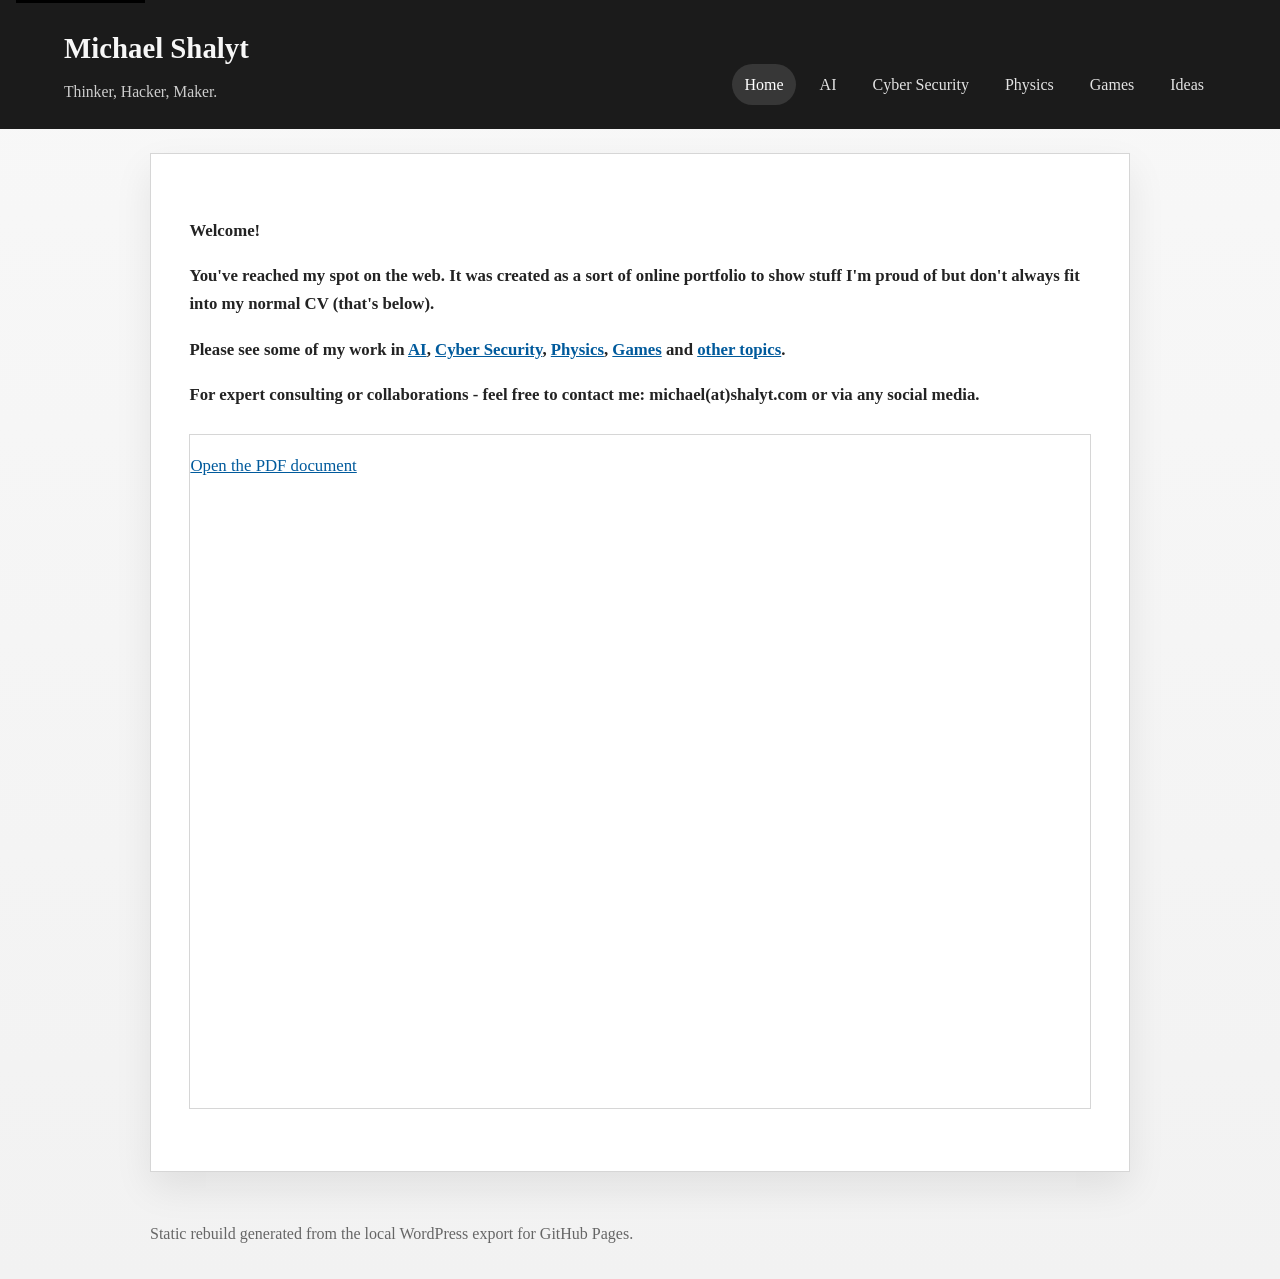
==== index.html @ 5168324e "GitHub Pages rebuild from shalyt.com WordPress export" ====
<!DOCTYPE html>
<html lang="en">
<head>
  <meta charset="utf-8" />
  <meta name="viewport" content="width=device-width, initial-scale=1" />
  <title>Michael Shalyt</title>
  <meta name="description" content="Thinker, Hacker, Maker." />
  <link rel="canonical" href="https://shalyt.com/" />
  <meta property="og:type" content="website" />
  <meta property="og:title" content="Michael Shalyt" />
  <meta property="og:description" content="Thinker, Hacker, Maker." />
  <meta property="og:url" content="https://shalyt.com/" />
  <meta property="og:image" content="https://shalyt.com/media/cropped-IMG_7337_Grey.jpg" />
  <link rel="icon" href="/media/cropped-IMG_7337_Grey.jpg" />
  <link rel="stylesheet" href="/assets/styles.css" />
</head>
<body class="page-home">
  <a class="skip-link" href="#content">Skip to content</a>
  <header class="site-header">
    <div class="site-brand">
      <a href="/">Michael Shalyt</a>
      <p>Thinker, Hacker, Maker.</p>
    </div>
    <nav class="site-nav"><a href="/" class="is-active">Home</a><a href="/ai/">AI</a><a href="/cyber-security/">Cyber Security</a><a href="/physics/">Physics</a><a href="/games/">Games</a><a href="/ideas-2/">Ideas</a></nav>
  </header>
  <main id="content" class="page-shell">
    <article class="page-content">
<div class="wp-block-group">
<div class="wp-block-group">
<p><strong>Welcome!</strong></p>

<p><strong>You've reached my spot on the web. It was created as a sort of online portfolio to show stuff I'm proud of but don't always fit into my normal CV (that's below).</strong></p>

<p><strong>Please see some of my work in <a href="/ai/">AI</a>, <a href="/cyber-security/">Cyber Security</a>, <a href="/physics/">Physics</a>, <a href="/games/">Games</a> and <a href="/ideas-2/">other topics</a>.</strong></p>

<p><strong>For expert consulting or collaborations - feel free to contact me: michael(at)shalyt.com or via any social media.</strong></p>
</div>
</div>

<div class="pdf-embed"><object data="/media/MichaelShalyt_2025_anon.pdf" type="application/pdf"><p><a href="/media/MichaelShalyt_2025_anon.pdf">Open the PDF document</a></p></object></div>
    </article>
  </main>
  <footer class="site-footer">
    <p>Static rebuild generated from the local WordPress export for GitHub Pages.</p>
  </footer>
</body>
</html>
---- assets/styles.css ----
﻿:root {
  --page-bg: #f2f2f2;
  --surface: #ffffff;
  --surface-border: #d6d6d6;
  --text: #232323;
  --muted: #666666;
  --link: #005a9c;
  --link-hover: #003f6d;
  --header-bg: #1b1b1b;
  --header-text: #f7f7f7;
  --shadow: 0 16px 36px rgba(0, 0, 0, 0.08);
}

* {
  box-sizing: border-box;
}

html {
  scroll-behavior: smooth;
}

body {
  margin: 0;
  color: var(--text);
  background: linear-gradient(180deg, #f8f8f8 0%, var(--page-bg) 100%);
  font-family: Georgia, "Times New Roman", serif;
  line-height: 1.7;
}

a {
  color: var(--link);
}

a:hover,
a:focus-visible {
  color: var(--link-hover);
}

img,
object,
iframe {
  display: block;
  max-width: 100%;
}

.skip-link {
  position: absolute;
  left: 1rem;
  top: -3rem;
  padding: 0.75rem 1rem;
  background: #000;
  color: #fff;
}

.skip-link:focus {
  top: 1rem;
}

.site-header {
  display: flex;
  justify-content: space-between;
  align-items: flex-end;
  gap: 1.5rem;
  padding: 1.5rem 5vw;
  background: var(--header-bg);
  color: var(--header-text);
}

.site-brand a {
  color: inherit;
  text-decoration: none;
  font-size: 1.8rem;
  font-weight: 700;
}

.site-brand p {
  margin: 0.35rem 0 0;
  color: rgba(255, 255, 255, 0.78);
  font-size: 0.98rem;
}

.site-nav {
  display: flex;
  flex-wrap: wrap;
  gap: 0.75rem;
}

.site-nav a {
  padding: 0.45rem 0.75rem;
  border-radius: 999px;
  color: rgba(255, 255, 255, 0.88);
  text-decoration: none;
}

.site-nav a.is-active,
.site-nav a:hover,
.site-nav a:focus-visible {
  background: rgba(255, 255, 255, 0.12);
  color: #fff;
}

.page-shell {
  width: min(980px, calc(100% - 1.5rem));
  margin: 1.5rem auto 3rem;
}

.page-content {
  padding: clamp(1.25rem, 3vw, 2.5rem);
  background: var(--surface);
  border: 1px solid var(--surface-border);
  box-shadow: var(--shadow);
}

.page-content > :first-child {
  margin-top: 0;
}

.page-content p,
.page-content li {
  font-size: 1.05rem;
}

.page-content h1,
.page-content h2,
.page-content h3,
.page-content h4 {
  line-height: 1.2;
  margin-top: 2.2rem;
  margin-bottom: 0.8rem;
}

.page-content h2,
.page-content h3,
.page-content h4 {
  color: #111;
}

.page-content figure,
.wp-block-image,
.wp-block-group {
  margin: 1.5rem 0;
}

.page-content .aligncenter,
.page-content figure.aligncenter,
.page-content .wp-block-image {
  text-align: center;
}

.page-content img {
  height: auto;
  margin-left: auto;
  margin-right: auto;
  border: 1px solid #cfcfcf;
}

.page-content .wp-block-image img,
.page-content figure img {
  max-width: min(100%, 680px);
}

body.page-cyber-security .page-content .wp-block-image img,
body.page-cyber-security .page-content figure img {
  max-width: min(100%, 520px);
}

body.page-games .page-content .wp-block-image img,
body.page-games .page-content figure img {
  max-width: min(100%, 760px);
}

.video-embed {
  margin: 1.5rem auto;
}

.video-embed iframe {
  width: 100%;
  aspect-ratio: 16 / 9;
  border: 0;
}

.pdf-embed {
  margin: 1.5rem 0;
}

.pdf-embed object {
  width: 100%;
  min-height: 75vh;
  border: 1px solid var(--surface-border);
}

.external-embed {
  margin: 1.5rem 0;
  padding: 1rem;
  background: #f8fafc;
  border-left: 4px solid #b9c5d0;
}

.site-footer {
  width: min(980px, calc(100% - 1.5rem));
  margin: 0 auto 2rem;
  color: var(--muted);
}

@media (max-width: 820px) {
  .site-header {
    align-items: flex-start;
    flex-direction: column;
  }
}

@media (max-width: 640px) {
  body {
    font-size: 0.98rem;
  }

  .page-shell {
    width: min(100% - 0.75rem, 980px);
    margin-top: 0.75rem;
  }

  .page-content {
    padding: 1rem;
  }
}
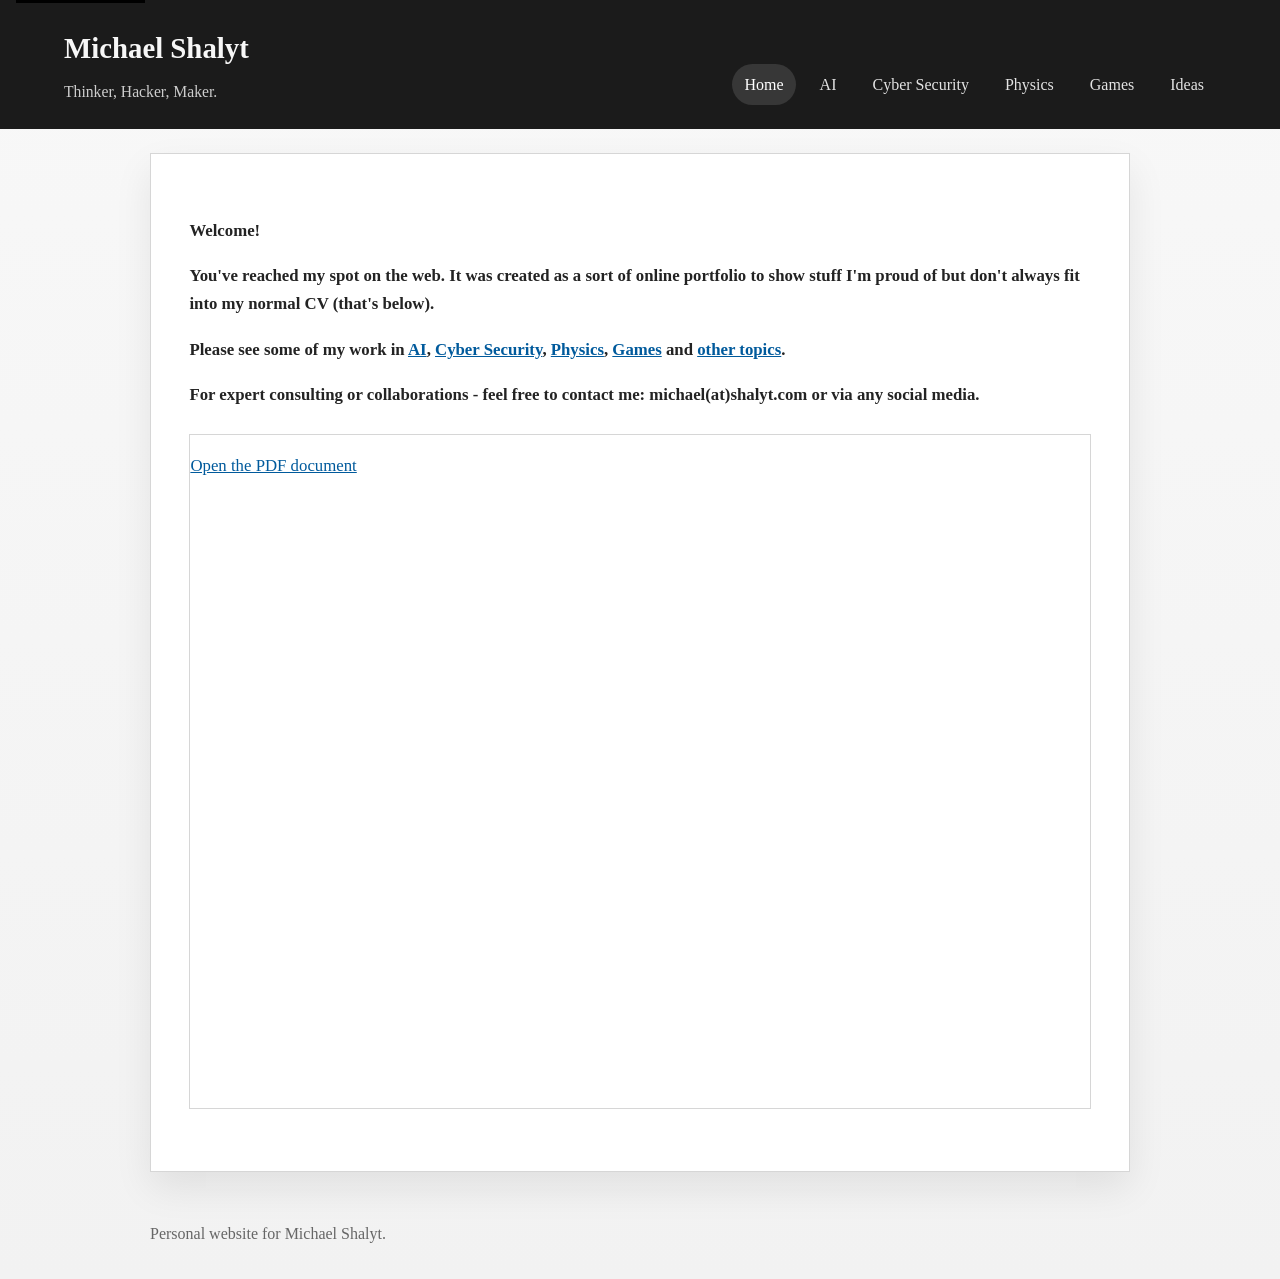
==== commit 498ee947: "Trim repo and update website content" ====
--- a/index.html
+++ b/index.html
@@ -25,6 +25,7 @@
   </header>
   <main id="content" class="page-shell">
     <article class="page-content">
+
 <div class="wp-block-group">
 <div class="wp-block-group">
 <p><strong>Welcome!</strong></p>
@@ -38,10 +39,11 @@
 </div>
 
 <div class="pdf-embed"><object data="/media/MichaelShalyt_2025_anon.pdf" type="application/pdf"><p><a href="/media/MichaelShalyt_2025_anon.pdf">Open the PDF document</a></p></object></div>
+
     </article>
   </main>
   <footer class="site-footer">
-    <p>Static rebuild generated from the local WordPress export for GitHub Pages.</p>
+    <p>Personal website for Michael Shalyt.</p>
   </footer>
 </body>
 </html>
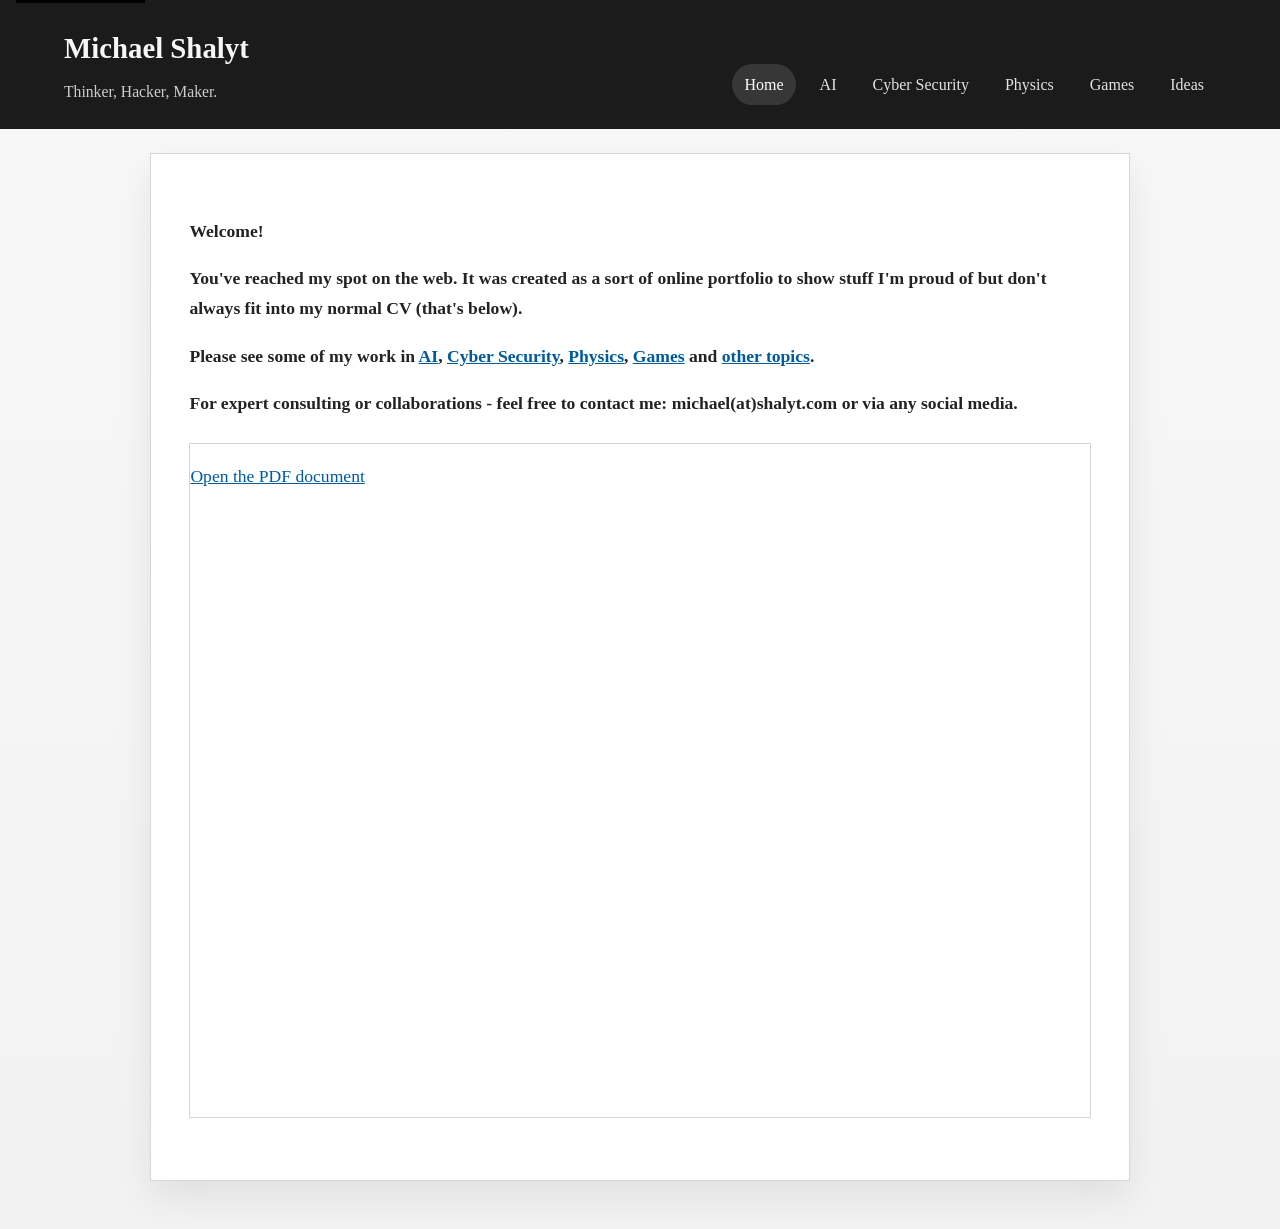
==== commit f16d7346: "Rewrote Ramanujan Machine section" ====
--- a/index.html
+++ b/index.html
@@ -42,8 +42,5 @@
 
     </article>
   </main>
-  <footer class="site-footer">
-    <p>Personal website for Michael Shalyt.</p>
-  </footer>
 </body>
 </html>
--- a/assets/styles.css
+++ b/assets/styles.css
@@ -117,7 +117,7 @@
 
 .page-content p,
 .page-content li {
-  font-size: 1.05rem;
+  font-size: 1.1rem;
 }
 
 .page-content h1,
@@ -225,3 +225,4 @@
 }
 
 
+
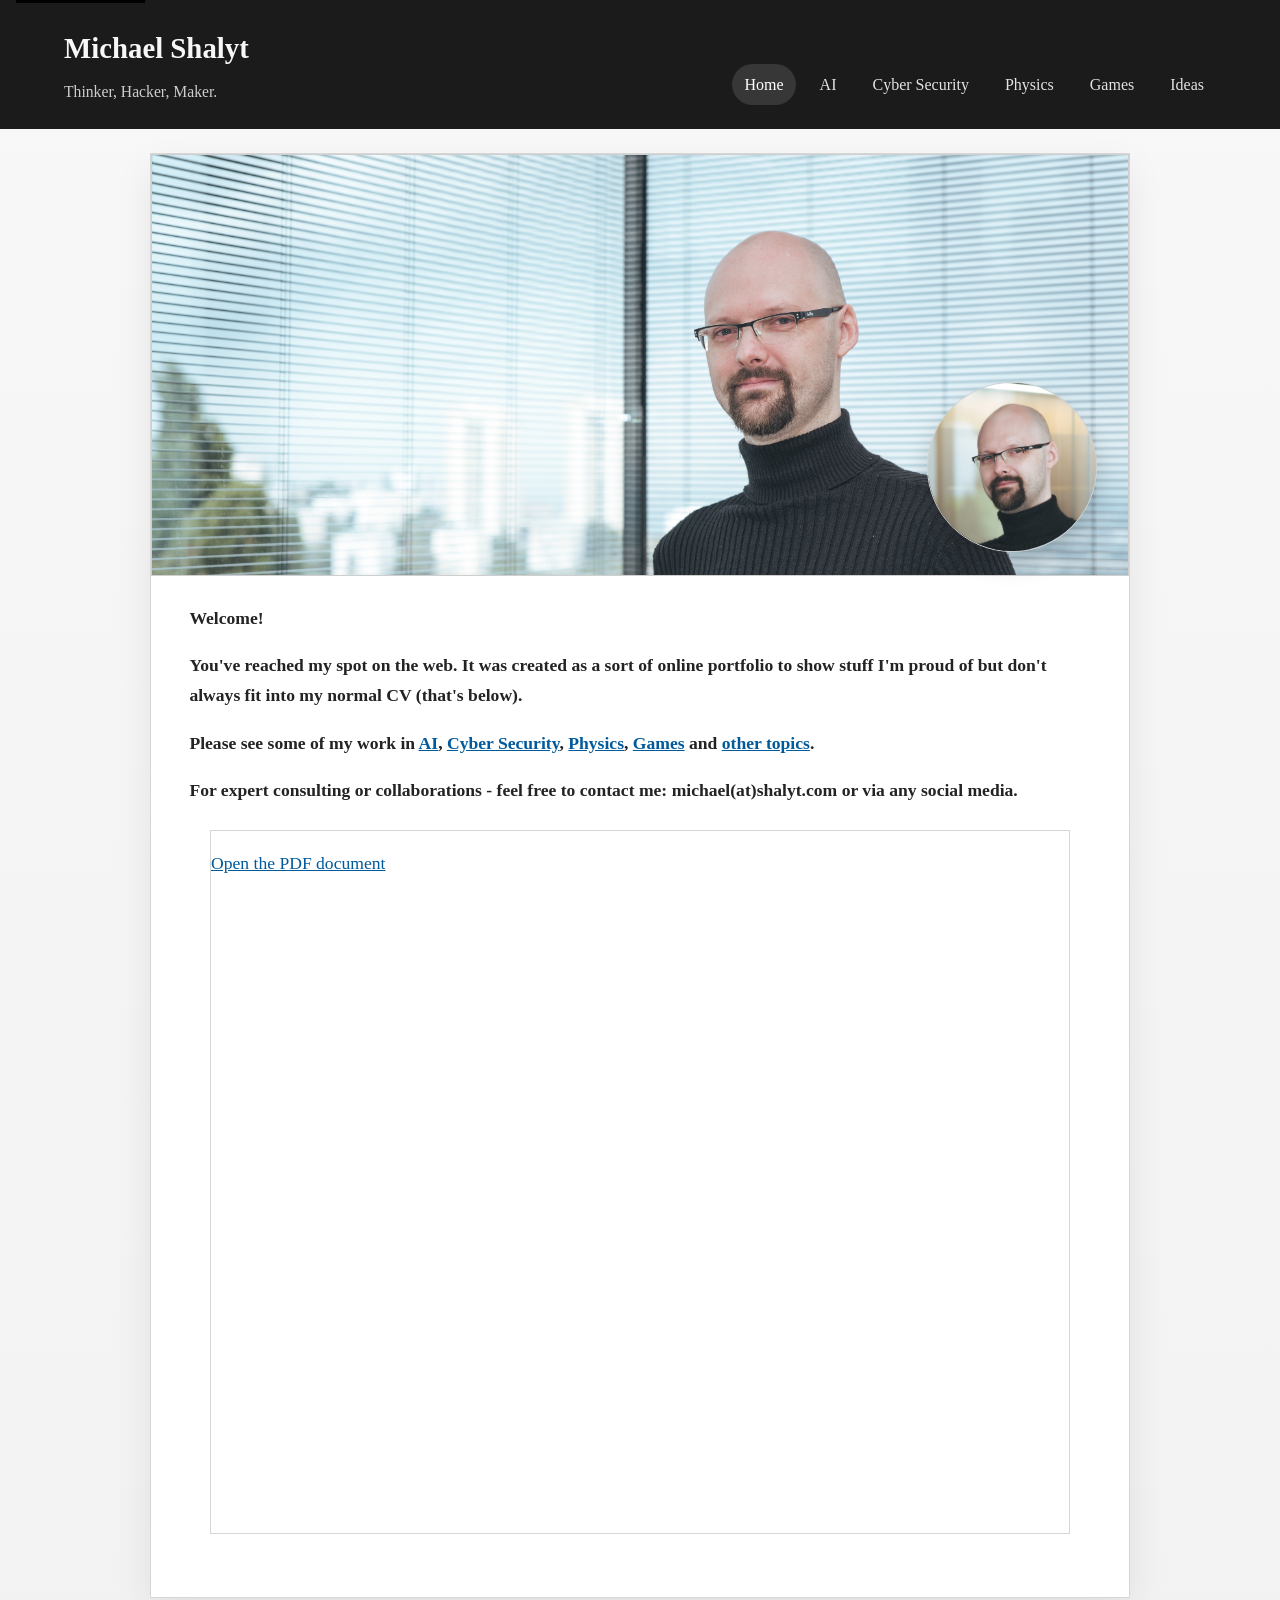
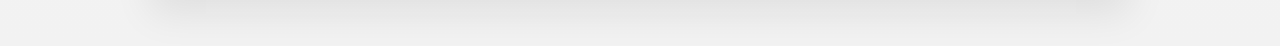
==== commit cc50ed79: "Add profile imagery and update AI section" ====
--- a/index.html
+++ b/index.html
@@ -26,6 +26,11 @@
   <main id="content" class="page-shell">
     <article class="page-content">
 
+<div class="home-hero">
+<img class="home-hero-banner" src="/media/Banner_Window.jpg" alt="Michael Shalyt portrait banner." />
+<img class="home-hero-profile" src="/media/michae_Zoomed_profile.jpg" alt="Michael Shalyt portrait." />
+</div>
+
 <div class="wp-block-group">
 <div class="wp-block-group">
 <p><strong>Welcome!</strong></p>
--- a/assets/styles.css
+++ b/assets/styles.css
@@ -109,6 +109,7 @@
   background: var(--surface);
   border: 1px solid var(--surface-border);
   box-shadow: var(--shadow);
+  overflow: hidden;
 }
 
 .page-content > :first-child {
@@ -169,6 +170,33 @@
   max-width: min(100%, 760px);
 }
 
+body.page-home .page-content {
+  padding-top: 0;
+}
+
+.home-hero {
+  position: relative;
+  margin: 0 calc(clamp(1.25rem, 3vw, 2.5rem) * -1) 1.75rem;
+}
+
+.home-hero-banner {
+  width: 100%;
+  max-width: none;
+  border: 0;
+}
+
+.home-hero-profile {
+  position: absolute;
+  right: clamp(1rem, 4vw, 2rem);
+  bottom: clamp(0.75rem, 2vw, 1.5rem);
+  width: clamp(110px, 16vw, 170px);
+  aspect-ratio: 1 / 1;
+  object-fit: cover;
+  border-radius: 999px;
+  border: 4px solid rgba(255, 255, 255, 0.92);
+  box-shadow: 0 12px 24px rgba(0, 0, 0, 0.18);
+}
+
 .video-embed {
   margin: 1.5rem auto;
 }
@@ -185,7 +213,10 @@
 
 .pdf-embed object {
   width: 100%;
-  min-height: 75vh;
+  max-width: 860px;
+  min-height: 44rem;
+  margin-left: auto;
+  margin-right: auto;
   border: 1px solid var(--surface-border);
 }
 
@@ -222,7 +253,17 @@
   .page-content {
     padding: 1rem;
   }
-}
-
-
-
+
+  .pdf-embed object {
+    min-height: 32rem;
+  }
+
+  .home-hero-profile {
+    width: 96px;
+    right: 0.75rem;
+    bottom: 0.75rem;
+  }
+}
+
+
+
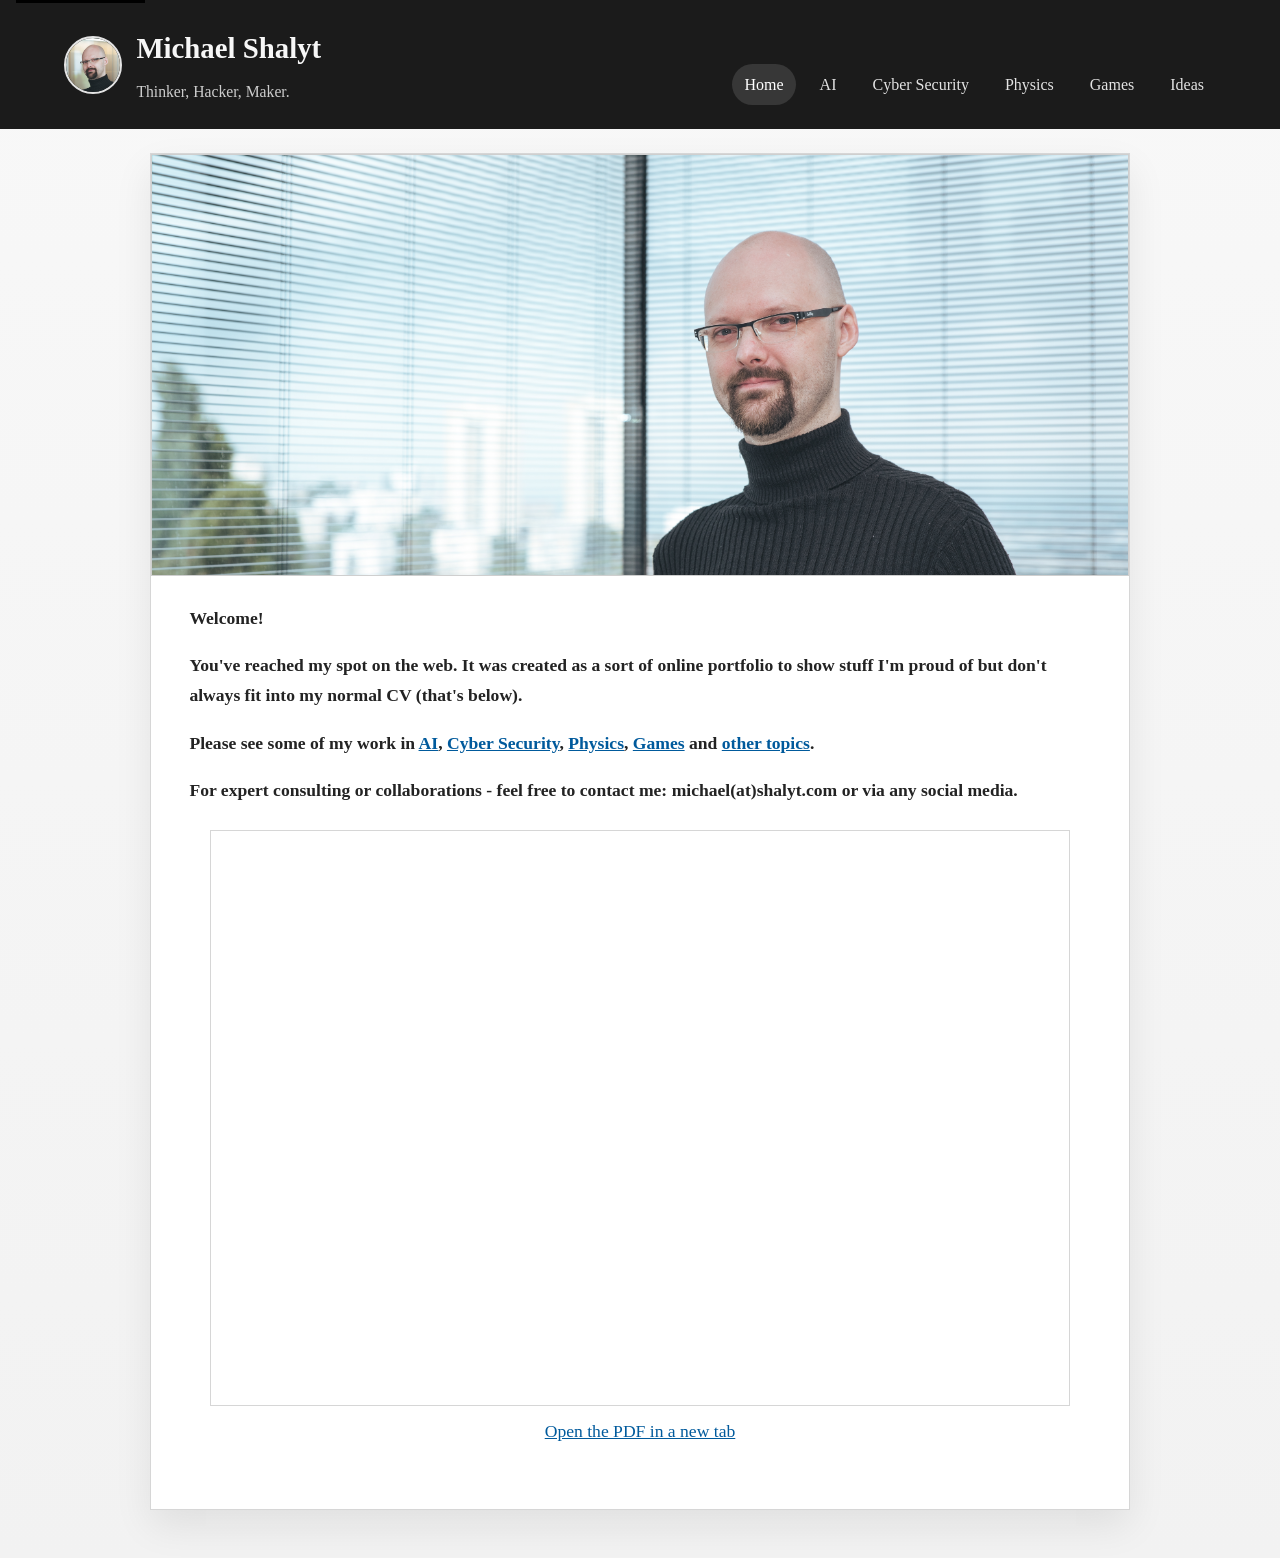
==== commit c75c20e9: "Refine home header, PDF embed, and video styling" ====
--- a/index.html
+++ b/index.html
@@ -18,8 +18,11 @@
   <a class="skip-link" href="#content">Skip to content</a>
   <header class="site-header">
     <div class="site-brand">
-      <a href="/">Michael Shalyt</a>
-      <p>Thinker, Hacker, Maker.</p>
+      <img class="site-brand-photo" src="/media/michae_Zoomed_profile.jpg" alt="Michael Shalyt" />
+      <div class="site-brand-copy">
+        <a href="/">Michael Shalyt</a>
+        <p>Thinker, Hacker, Maker.</p>
+      </div>
     </div>
     <nav class="site-nav"><a href="/" class="is-active">Home</a><a href="/ai/">AI</a><a href="/cyber-security/">Cyber Security</a><a href="/physics/">Physics</a><a href="/games/">Games</a><a href="/ideas-2/">Ideas</a></nav>
   </header>
@@ -28,7 +31,6 @@
 
 <div class="home-hero">
 <img class="home-hero-banner" src="/media/Banner_Window.jpg" alt="Michael Shalyt portrait banner." />
-<img class="home-hero-profile" src="/media/michae_Zoomed_profile.jpg" alt="Michael Shalyt portrait." />
 </div>
 
 <div class="wp-block-group">
@@ -43,7 +45,7 @@
 </div>
 </div>
 
-<div class="pdf-embed"><object data="/media/MichaelShalyt_2025_anon.pdf" type="application/pdf"><p><a href="/media/MichaelShalyt_2025_anon.pdf">Open the PDF document</a></p></object></div>
+<div class="pdf-embed"><iframe src="/media/MichaelShalyt_2025_anon.pdf#toolbar=0&navpanes=0&view=FitH" title="Michael Shalyt CV PDF"></iframe><p class="pdf-fallback"><a href="/media/MichaelShalyt_2025_anon.pdf">Open the PDF in a new tab</a></p></div>
 
     </article>
   </main>
--- a/assets/styles.css
+++ b/assets/styles.css
@@ -66,6 +66,20 @@
   color: var(--header-text);
 }
 
+.site-brand {
+  display: flex;
+  align-items: center;
+  gap: 0.9rem;
+}
+
+.site-brand-photo {
+  width: 58px;
+  height: 58px;
+  border-radius: 999px;
+  object-fit: cover;
+  border: 2px solid rgba(255, 255, 255, 0.88);
+}
+
 .site-brand a {
   color: inherit;
   text-decoration: none;
@@ -185,19 +199,8 @@
   border: 0;
 }
 
-.home-hero-profile {
-  position: absolute;
-  right: clamp(1rem, 4vw, 2rem);
-  bottom: clamp(0.75rem, 2vw, 1.5rem);
-  width: clamp(110px, 16vw, 170px);
-  aspect-ratio: 1 / 1;
-  object-fit: cover;
-  border-radius: 999px;
-  border: 4px solid rgba(255, 255, 255, 0.92);
-  box-shadow: 0 12px 24px rgba(0, 0, 0, 0.18);
-}
-
 .video-embed {
+  max-width: 860px;
   margin: 1.5rem auto;
 }
 
@@ -211,13 +214,27 @@
   margin: 1.5rem 0;
 }
 
-.pdf-embed object {
+.pdf-embed iframe {
   width: 100%;
   max-width: 860px;
-  min-height: 44rem;
+  min-height: 36rem;
   margin-left: auto;
   margin-right: auto;
   border: 1px solid var(--surface-border);
+}
+
+.pdf-fallback {
+  margin-top: 0.65rem;
+  text-align: center;
+  font-size: 0.96rem;
+}
+
+.video-caption {
+  max-width: 860px;
+  margin: 0.55rem auto 0;
+  color: var(--muted);
+  font-size: 0.96rem;
+  line-height: 1.5;
 }
 
 .external-embed {
@@ -254,16 +271,15 @@
     padding: 1rem;
   }
 
-  .pdf-embed object {
-    min-height: 32rem;
-  }
-
-  .home-hero-profile {
-    width: 96px;
-    right: 0.75rem;
-    bottom: 0.75rem;
-  }
-}
-
-
-
+  .pdf-embed iframe {
+    min-height: 28rem;
+  }
+
+  .site-brand-photo {
+    width: 46px;
+    height: 46px;
+  }
+}
+
+
+
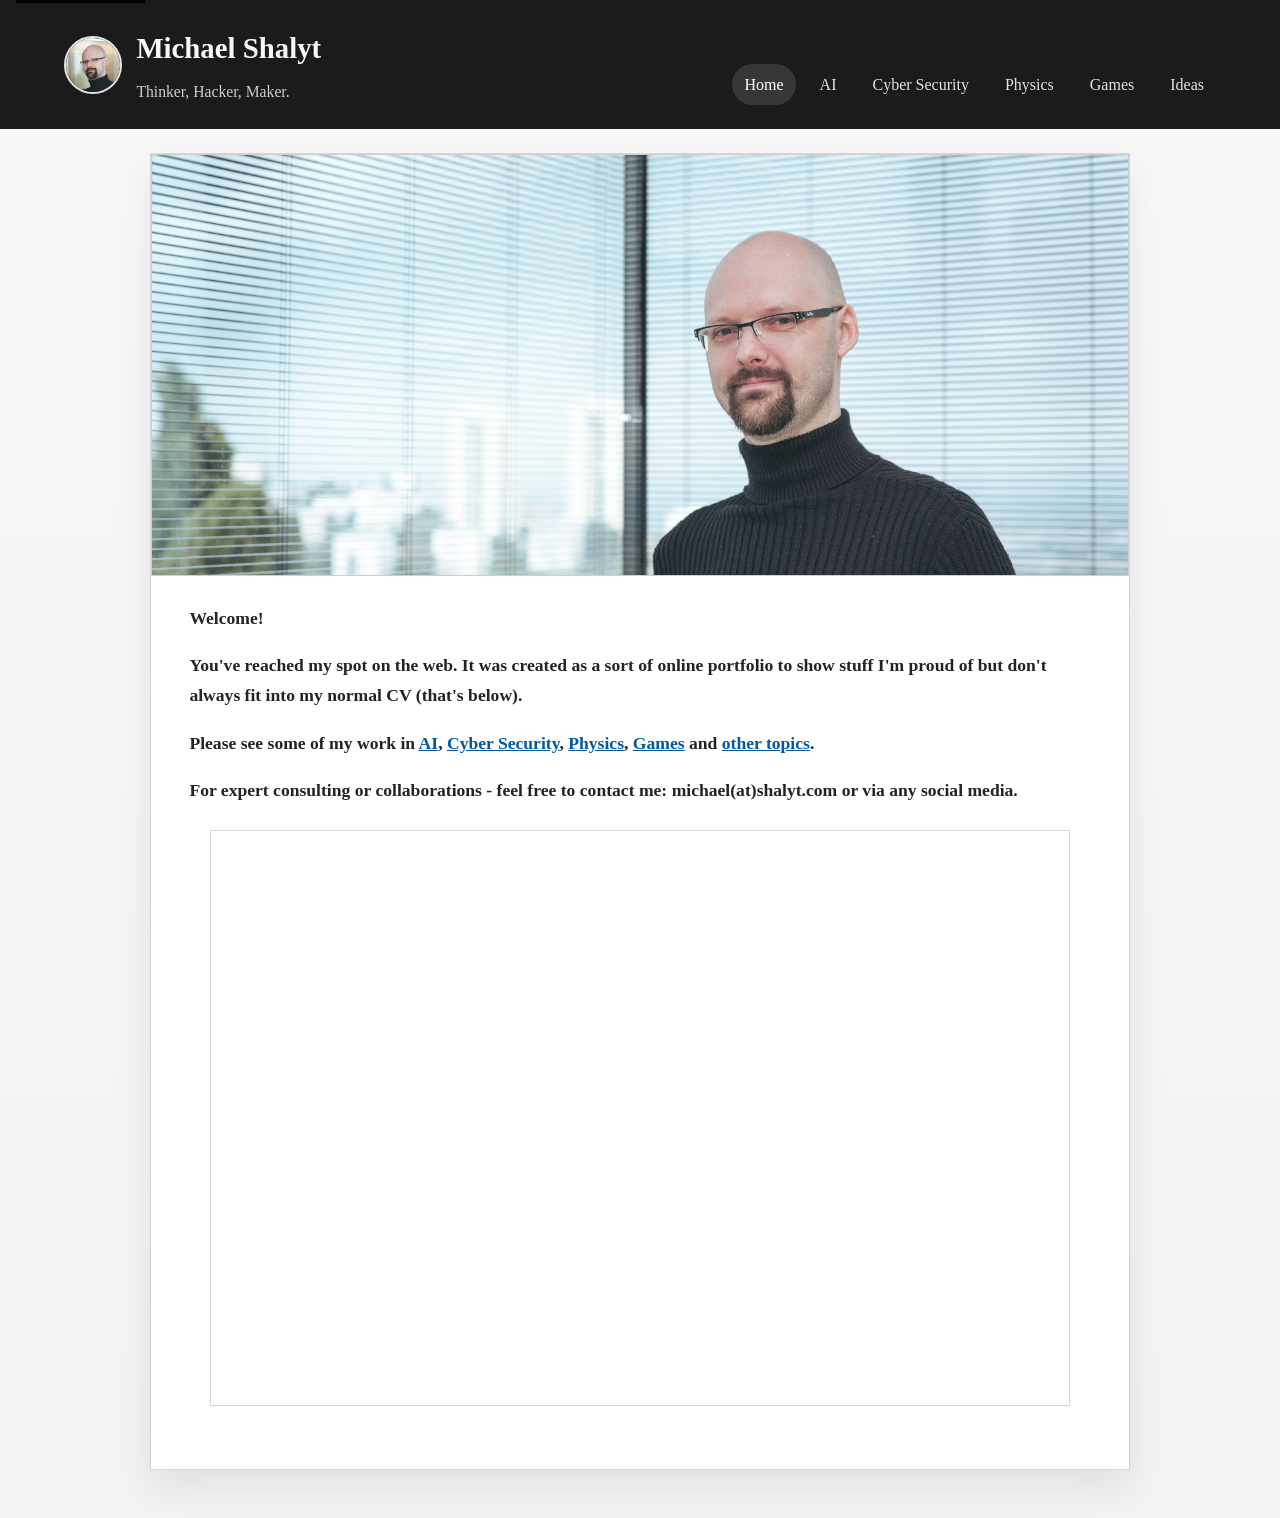
==== commit bcc7e5b8: "Embed SlideShare deck in cyber security page" ====
--- a/index.html
+++ b/index.html
@@ -45,7 +45,7 @@
 </div>
 </div>
 
-<div class="pdf-embed"><iframe src="/media/MichaelShalyt_2025_anon.pdf#toolbar=0&navpanes=0&view=FitH" title="Michael Shalyt CV PDF"></iframe><p class="pdf-fallback"><a href="/media/MichaelShalyt_2025_anon.pdf">Open the PDF in a new tab</a></p></div>
+<div class="pdf-embed"><iframe src="/media/MichaelShalyt_2025_anon.pdf#toolbar=0&navpanes=0&view=FitH" title="Michael Shalyt CV PDF"></iframe></div>
 
     </article>
   </main>
--- a/assets/styles.css
+++ b/assets/styles.css
@@ -210,6 +210,25 @@
   border: 0;
 }
 
+.slideshare-embed {
+  max-width: 860px;
+  margin: 1.5rem auto;
+}
+
+.slideshare-embed iframe {
+  width: 100%;
+  aspect-ratio: 1.214 / 1;
+  border: 1px solid #cfcfcf;
+}
+
+.embed-credit {
+  max-width: 860px;
+  margin: 0.55rem auto 0;
+  text-align: center;
+  font-size: 1rem;
+  line-height: 1.45;
+}
+
 .pdf-embed {
   margin: 1.5rem 0;
 }
@@ -223,18 +242,14 @@
   border: 1px solid var(--surface-border);
 }
 
-.pdf-fallback {
-  margin-top: 0.65rem;
+.page-content figcaption,
+.video-caption {
+  max-width: 860px;
+  margin: 0.55rem auto 0;
+  color: var(--text);
   text-align: center;
-  font-size: 0.96rem;
-}
-
-.video-caption {
-  max-width: 860px;
-  margin: 0.55rem auto 0;
-  color: var(--muted);
-  font-size: 0.96rem;
-  line-height: 1.5;
+  font-size: 1rem;
+  line-height: 1.45;
 }
 
 .external-embed {
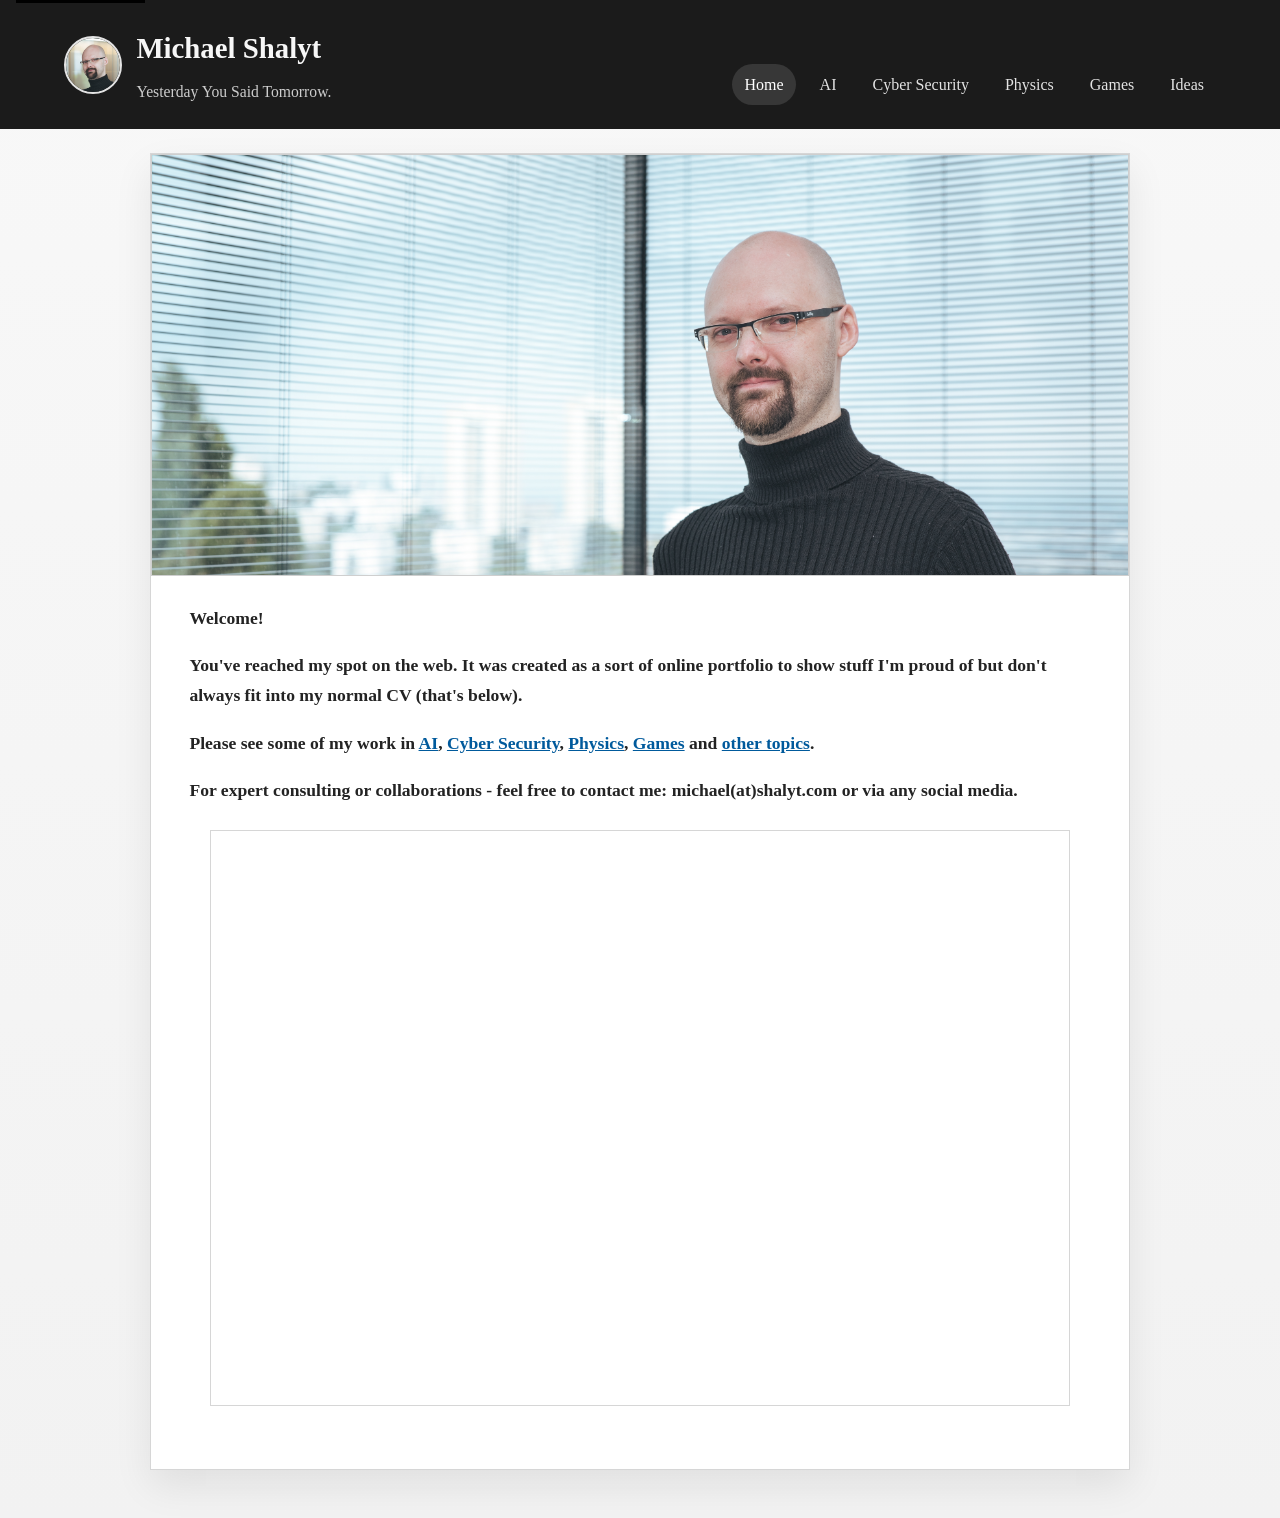
==== commit b2c02b02: "Update site tagline" ====
--- a/index.html
+++ b/index.html
@@ -4,11 +4,11 @@
   <meta charset="utf-8" />
   <meta name="viewport" content="width=device-width, initial-scale=1" />
   <title>Michael Shalyt</title>
-  <meta name="description" content="Thinker, Hacker, Maker." />
+  <meta name="description" content="Yesterday You Said Tomorrow." />
   <link rel="canonical" href="https://shalyt.com/" />
   <meta property="og:type" content="website" />
   <meta property="og:title" content="Michael Shalyt" />
-  <meta property="og:description" content="Thinker, Hacker, Maker." />
+  <meta property="og:description" content="Yesterday You Said Tomorrow." />
   <meta property="og:url" content="https://shalyt.com/" />
   <meta property="og:image" content="https://shalyt.com/media/cropped-IMG_7337_Grey.jpg" />
   <link rel="icon" href="/media/cropped-IMG_7337_Grey.jpg" />
@@ -21,7 +21,7 @@
       <img class="site-brand-photo" src="/media/michae_Zoomed_profile.jpg" alt="Michael Shalyt" />
       <div class="site-brand-copy">
         <a href="/">Michael Shalyt</a>
-        <p>Thinker, Hacker, Maker.</p>
+        <p>Yesterday You Said Tomorrow.</p>
       </div>
     </div>
     <nav class="site-nav"><a href="/" class="is-active">Home</a><a href="/ai/">AI</a><a href="/cyber-security/">Cyber Security</a><a href="/physics/">Physics</a><a href="/games/">Games</a><a href="/ideas-2/">Ideas</a></nav>
